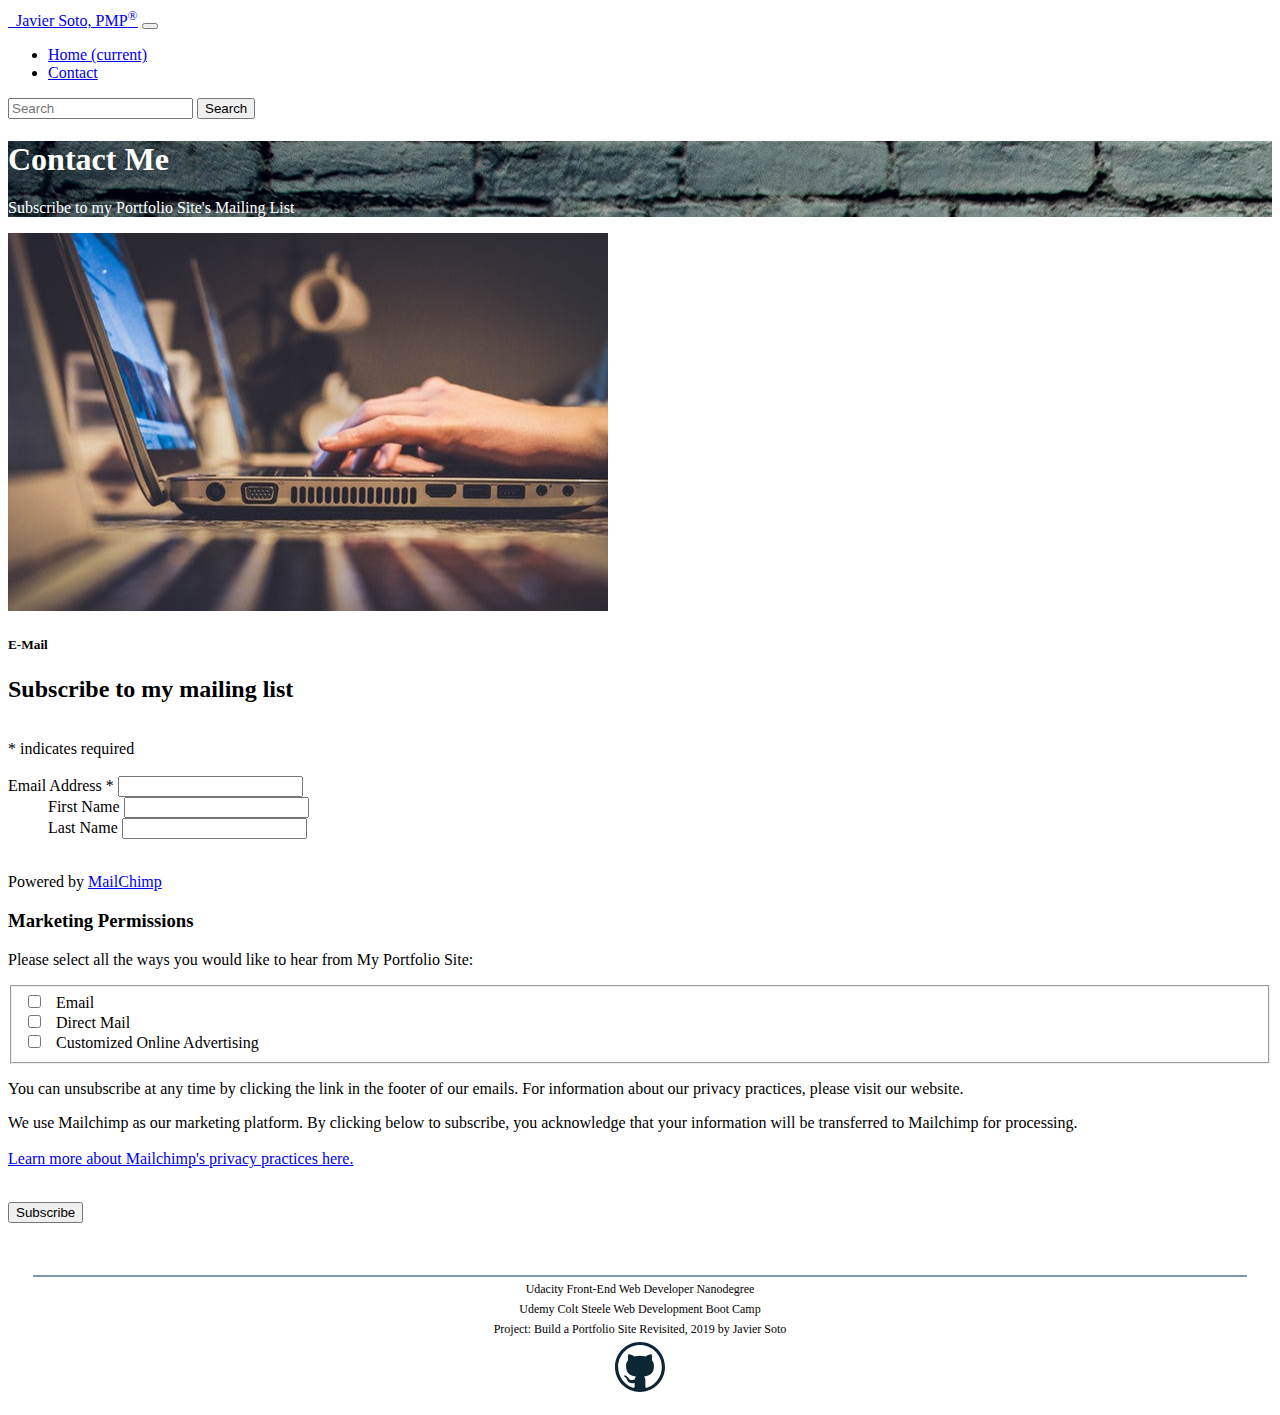
==== contact.html @ fea0947e "Added contact page w/ mailchimp" ====
<!doctype html>
<html lang="en">

<head>
  <!-- Required meta tags -->
  <meta charset="utf-8">
  <meta name="viewport" content="width=device-width, initial-scale=1, shrink-to-fit=no">



  <!-- Bootstrap CSS -->
  <link rel="stylesheet" href="https://stackpath.bootstrapcdn.com/bootstrap/4.1.3/css/bootstrap.min.css" integrity="sha384-MCw98/SFnGE8fJT3GXwEOngsV7Zt27NXFoaoApmYm81iuXoPkFOJwJ8ERdknLPMO" crossorigin="anonymous">
  <link rel="stylesheet" href="https://use.fontawesome.com/releases/v5.4.1/css/all.css" integrity="sha384-5sAR7xN1Nv6T6+dT2mhtzEpVJvfS3NScPQTrOxhwjIuvcA67KV2R5Jz6kr4abQsz" crossorigin="anonymous">
  <link rel="stylesheet" href="css/styles.css">


  <title>J. Soto Portfolio Site</title>
</head>

<body>
  <nav class="navbar navbar-expand-md navbar-dark fixed-top bg-dark">
    <a class="navbar-brand" href="#"><i class="fas fa-tablet-alt"></i> &nbsp Javier Soto, PMP<sup>®</sup></a>
    <button class="navbar-toggler" type="button" data-toggle="collapse" data-target="#navbarCollapse" aria-controls="navbarCollapse" aria-expanded="false" aria-label="Toggle navigation">
      <span class="navbar-toggler-icon"></span>
    </button>
    <div class="collapse navbar-collapse" id="navbarCollapse">
      <ul class="navbar-nav mr-auto">
        <li class="nav-item active">
          <a class="nav-link" href="index.html">Home <span class="sr-only">(current)</span></a>
        </li>
        <li class="nav-item active">
          <a class="nav-link" href="contact.html">Contact</a>
        </li>

        <!--
    <li class="nav-item">
      <a class="nav-link disabled" href="#">Disabled</a>
    </li>
    !-->

      </ul>
      <form class="form-inline mt-2 mt-md-0">
        <input class="form-control mr-sm-2" type="text" placeholder="Search" aria-label="Search">
        <button class="btn btn-outline-primary my-2 my-sm-0" type="submit">Search</button>
      </form>
    </div>
  </nav>

  <section id="header" class="jumbotron text-center">
    <h1 class="display-1">Contact Me</h1>
    <p class="lead">Subscribe to my Portfolio Site's Mailing List</p>
  </section>

  <section id="gallery">
    <div class="container">
      <div class="row">

        <div class="col-sm">
          <div class="card">
            <img class="card-img-top" src="imgs/email_me.jpeg" alt="">
            <div class="card-body">
              <h5 class="card-title">E-Mail</h5>
              <p class="card-text">
                <div id="mc_embed_signup">
                  <form action="https://outlook.us20.list-manage.com/subscribe/post?u=4b0bccf3c908cf2015785550c&amp;id=994d0fc505" method="post" id="mc-embedded-subscribe-form" name="mc-embedded-subscribe-form" class="validate" target="_blank"
                    novalidate>
                    <div id="mc_embed_signup_scroll">
                      <h2>Subscribe to my mailing list</h2>

                      <br />

                      <div class="indicates-required"><span class="asterisk">*</span> indicates required</div>

                      <br />

                      <div class="mc-field-group">
                        <label for="mce-EMAIL">Email Address *</label>
                        </label>
                        <input type="email" value="" name="EMAIL" class="required email" id="mce-EMAIL">
                      </div>
                      <div class="mc-field-group">
                        <label for="mce-FNAME"> &nbsp &nbsp &nbsp &nbsp &nbsp First Name  </label>
                        <input type="text" value="" name="FNAME" class="" id="mce-FNAME">
                      </div>
                      <div class="mc-field-group">
                        <label for="mce-LNAME"> &nbsp &nbsp &nbsp &nbsp &nbsp Last Name </label>
                        <input type="text" value="" name="LNAME" class="" id="mce-LNAME">
                      </div>

                      <br />

                      <p>Powered by <a href="http://eepurl.com/glJi7b" title="MailChimp - email marketing made easy and fun">MailChimp</a></p>
                      <div id="mergeRow-gdpr" class="mergeRow gdpr-mergeRow content__gdprBlock mc-field-group">
                        <div class="content__gdpr">
                          <h3><label>Marketing Permissions</label></h3>
                          <p>Please select all the ways you would like to hear from My Portfolio Site:</p>
                          <fieldset class="mc_fieldset gdprRequired mc-field-group" name="interestgroup_field">
                            <label class="checkbox subfield" for="gdpr_18879"><input type="checkbox" id="gdpr_18879" name="gdpr[18879]" value="Y" class="av-checkbox "><span> &nbsp Email &nbsp &nbsp </span></label>

                            <br />

                            <label class="checkbox subfield" for="gdpr_18883"><input
                                type="checkbox" id="gdpr_18883" name="gdpr[18883]" value="Y" class="av-checkbox "><span> &nbsp Direct Mail &nbsp &nbsp </span> </label>

                            <br />

                            <label class="checkbox subfield" for="gdpr_18887"><input type="checkbox" id="gdpr_18887" name="gdpr[18887]"
                                value="Y" class="av-checkbox "><span> &nbsp Customized Online Advertising &nbsp </span> </label>

                            <br />

                          </fieldset>
                          <p>You can unsubscribe at any time by clicking the link in the footer of our emails. For information about our privacy practices, please visit our website.</p>
                        </div>
                        <div class="content__gdprLegal">
                          <p>We use Mailchimp as our marketing platform. By clicking below to subscribe, you acknowledge that your information will be transferred to Mailchimp for processing. <a href="https://mailchimp.com/legal/" target="_blank">

                             <br />
                             <br />

                             Learn more about Mailchimp's privacy practices here.</a></p>

                             <br />

                        </div>
                      </div>
                      <div id="mce-responses" class="clear">
                        <div class="response" id="mce-error-response" style="display:none"></div>
                        <div class="response" id="mce-success-response" style="display:none"></div>
                      </div> <!-- real people should not fill this in and expect good things - do not remove this or risk form bot signups-->
                      <div style="position: absolute; left: -5000px;" aria-hidden="true"><input type="text" name="b_4b0bccf3c908cf2015785550c_994d0fc505" tabindex="-1" value=""></div>
                      <div class="clear"><input type="submit" value="Subscribe" name="subscribe" id="mc-embedded-subscribe" class="btn btn-success"></div>
                    </div>
                  </form>
                </div>
                <script type='text/javascript' src='//s3.amazonaws.com/downloads.mailchimp.com/js/mc-validate.js'></script>
                <script type='text/javascript'>
                  (function($) {
                    window.fnames = new Array();
                    window.ftypes = new Array();
                    fnames[0] = 'EMAIL';
                    ftypes[0] = 'email';
                    fnames[1] = 'FNAME';
                    ftypes[1] = 'text';
                    fnames[2] = 'LNAME';
                    ftypes[2] = 'text';
                    fnames[3] = 'ADDRESS';
                    ftypes[3] = 'address';
                    fnames[4] = 'PHONE';
                    ftypes[4] = 'phone';
                  }(jQuery));
                  var $mcj = jQuery.noConflict(true);
                </script>
                <!--End mc_embed_signup-->

              </p> <br>

            </div>
          </div>
        </div>

        </div>

  </section>

  <br />

  <footer>
    <p>Udacity Front-End Web Developer Nanodegree</p>
    <p>Udemy Colt Steele Web Development Boot Camp</p>
    <p>Project: Build a Portfolio Site Revisited, 2019 by Javier Soto</p>
    <span class="github-icon"><a href="https://github.com" target="_blank"><img src="imgs/github-logo.svg" alt="Github Icon" target="_blank"></a></span>
  </footer>

  <!-- Optional JavaScript -->
  <!-- jQuery first, then Popper.js, then Bootstrap JS -->
  <script src="https://code.jquery.com/jquery-3.3.1.slim.min.js" integrity="sha384-q8i/X+965DzO0rT7abK41JStQIAqVgRVzpbzo5smXKp4YfRvH+8abtTE1Pi6jizo" crossorigin="anonymous"></script>
  <script src="https://cdnjs.cloudflare.com/ajax/libs/popper.js/1.14.3/umd/popper.min.js" integrity="sha384-ZMP7rVo3mIykV+2+9J3UJ46jBk0WLaUAdn689aCwoqbBJiSnjAK/l8WvCWPIPm49" crossorigin="anonymous"></script>
  <script src="https://stackpath.bootstrapcdn.com/bootstrap/4.1.3/js/bootstrap.min.js" integrity="sha384-ChfqqxuZUCnJSK3+MXmPNIyE6ZbWh2IMqE241rYiqJxyMiZ6OW/JmZQ5stwEULTy" crossorigin="anonymous"></script>



</body>

</html>
---- css/styles.css ----
#header {
    background: url("../imgs/donnie-rosie-605394-unsplash_resize.jpg");
    /* background: url("imgs/header.jpeg") center center / cover no-repeat; */
    /* Photo by Donnie Rosie on Unsplash */
    /* https://unsplash.com/photos/taO2fC7sxDU */
    color: white;
}

.btn-primary .btn-success .btn-danger {
  color: white;
}


/*** Footer styling ***/

footer {
    margin-left: 25px;
    margin-right: 25px;
}

footer {
    text-align: center;
    border-top: 2px solid #7d97ad;
}

footer p {
    font-size: 0.75em;
    margin-top: 5px;
    margin-bottom: 5px;
}

.github-icon,
.github-icon a,
.github-icon img {
    width: 50px;
    height: 50px;
    padding-bottom: 10px;
}
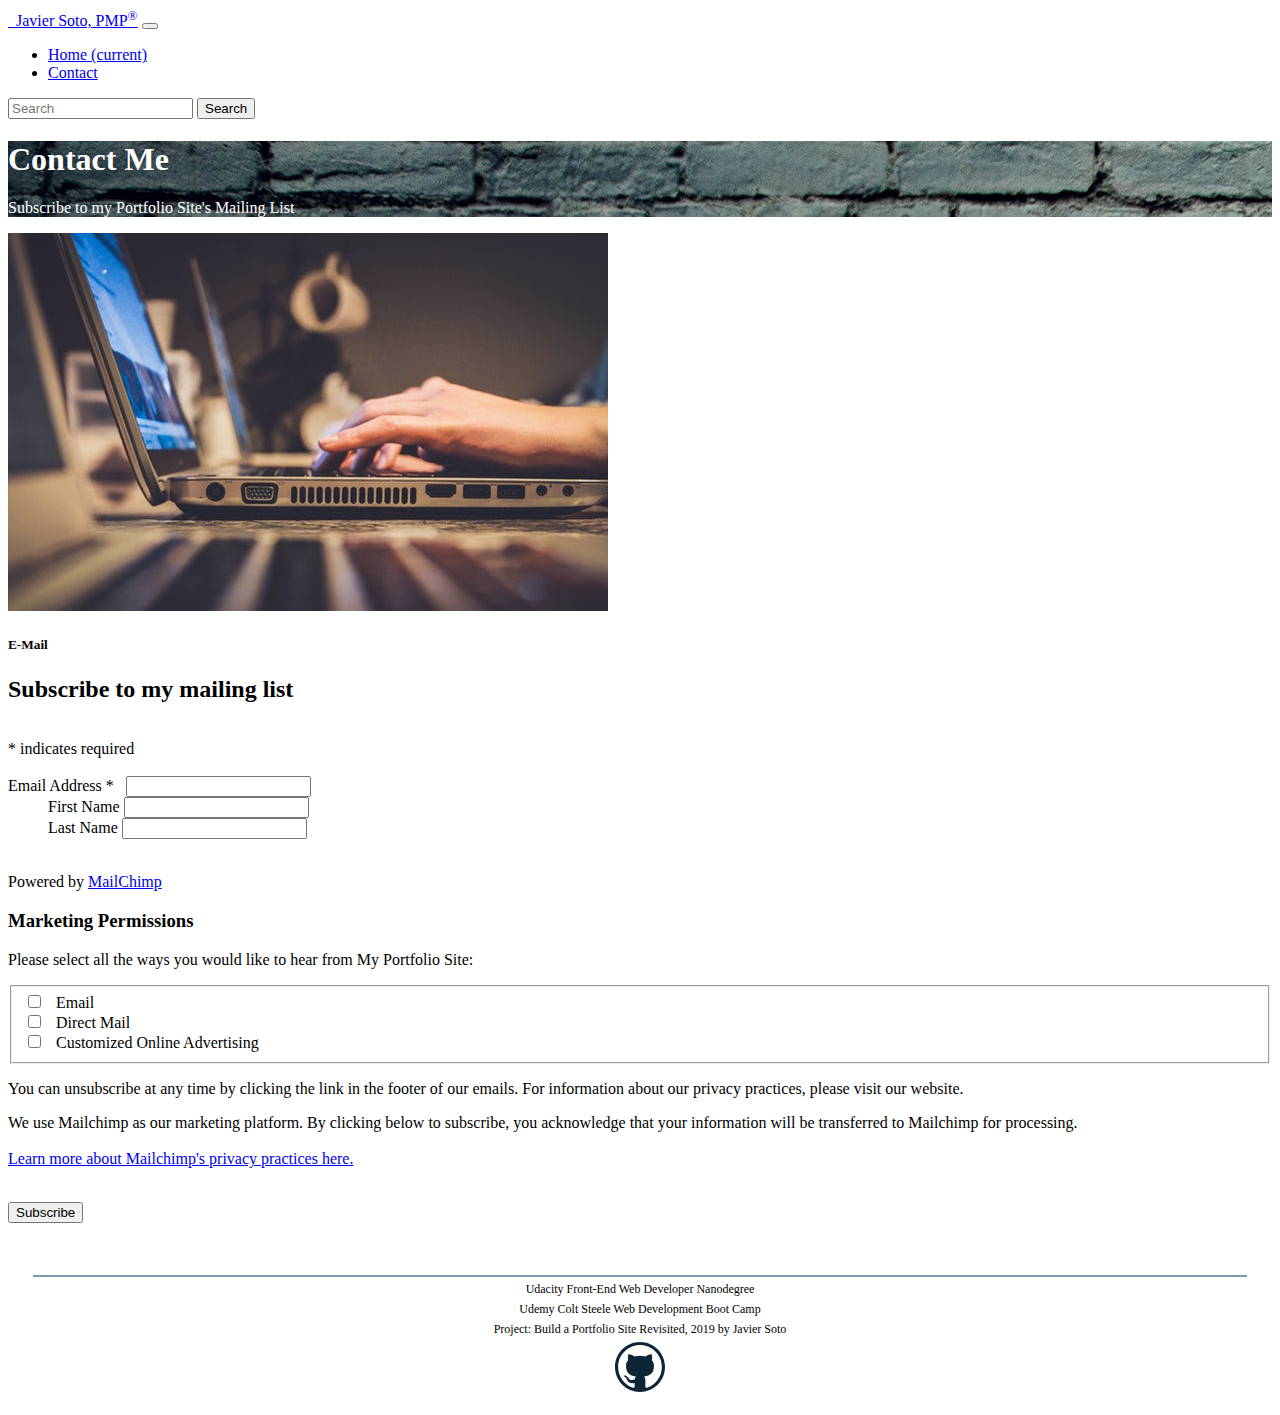
==== commit 594b60d6: "added contact page w/ mail chimp" ====
--- a/contact.html
+++ b/contact.html
@@ -74,7 +74,7 @@
                       <br />
 
                       <div class="mc-field-group">
-                        <label for="mce-EMAIL">Email Address *</label>
+                        <label for="mce-EMAIL">Email Address <span>*</span> &nbsp </label>
                         </label>
                         <input type="email" value="" name="EMAIL" class="required email" id="mce-EMAIL">
                       </div>
